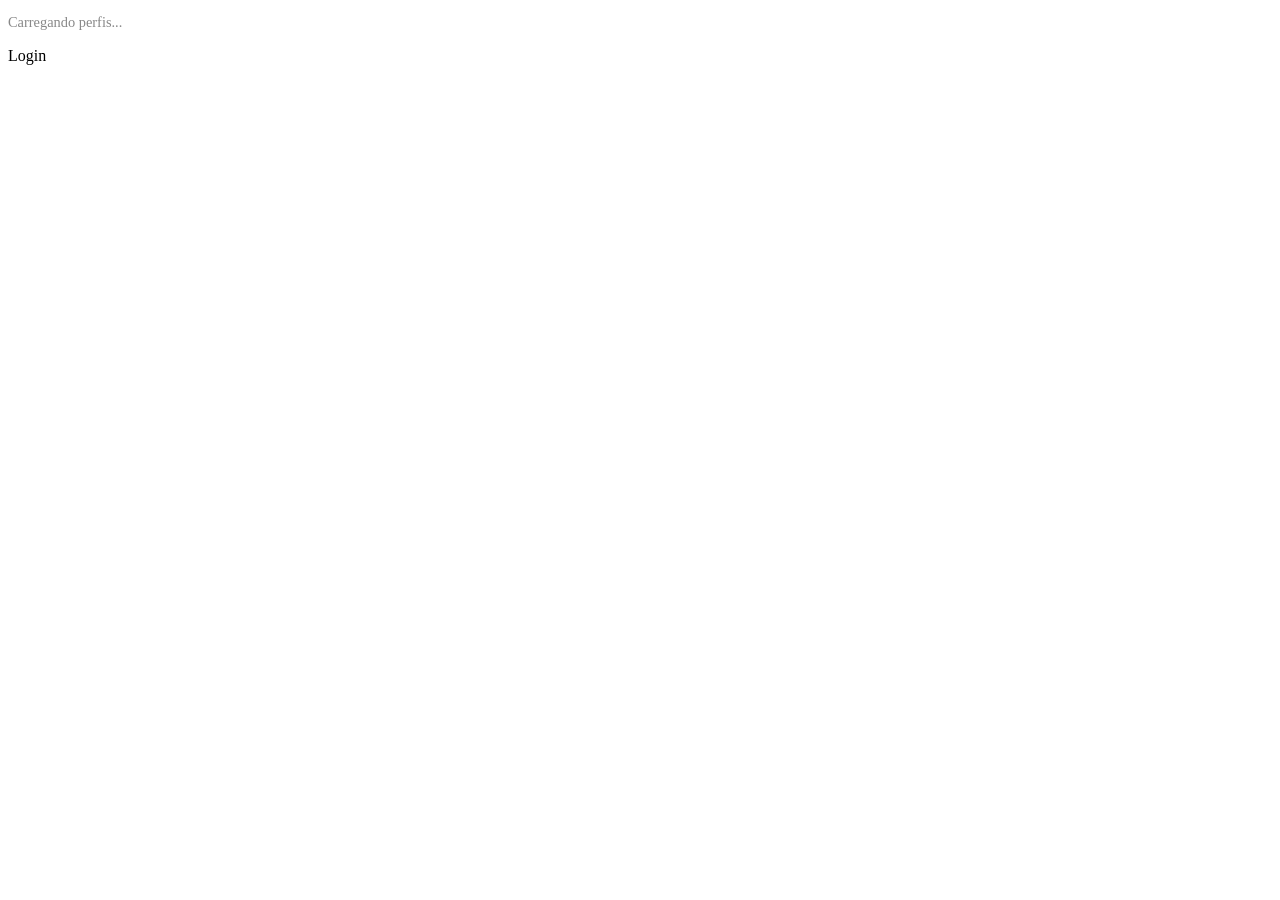
==== index.html @ 234e8d91 "Add files via upload" ====
﻿<!DOCTYPE html>
<html lang="pt-BR">

<head>
    <meta charset="UTF-8">
    <meta name="viewport" content="width=device-width, initial-scale=1.0">
    <link rel="stylesheet" href="styles/Estilos.css">
    <link href='assets/boxicons/boxicons.min.css' rel='stylesheet' id='bx-local'>
    <script>
        // Fallback: se icones locais nao carregarem, usa CDN
        (function(){
            function checkAndFallback(){
                var el = document.createElement('i');
                el.className = 'bx bx-check';
                el.style.cssText = 'position:fixed;top:-9999px;left:-9999px;font-size:20px;visibility:hidden';
                document.body.appendChild(el);
                var ff = window.getComputedStyle(el).fontFamily || '';
                document.body.removeChild(el);
                if(ff.toLowerCase().indexOf('boxicons') === -1){
                    var l = document.createElement('link');
                    l.rel = 'stylesheet';
                    l.href = 'https://cdn.boxicons.com/3.0.6/fonts/basic/boxicons.min.css';
                    document.head.appendChild(l);
                }
            }
            if(document.readyState === 'loading'){
                document.addEventListener('DOMContentLoaded', checkAndFallback);
            } else { checkAndFallback(); }
        })();
    </script>

    <title>Escolher perfil</title>
</head>

<body>
<div class="container">
    <div class="main" id="main">
        <div class="containerUsuarios">
            <div class="usuarios" id="listaUsuarios">
                <a href="cadastrar.html" title="Criar nova conta">
                <div class="addUsuario">
                    <i class="bx bx-plus"></i>
                </div>
                </a>
            </div>
        </div>
        <a href="login.html" style="align-self: center; color: var(--cor-texto-alternativo); text-decoration: none;" title="Fazer login">Login</a>
    </div>
</div>

<script src="js/main.js"></script>
<script>
    (function () {
        var _lista = document.getElementById("listaUsuarios");
        // Referência CORRETA: o <a href="cadastrar.html"> é filho DIRETO de _lista.
        // Usar .addUsuario causava NotFoundError silencioso porque ele é neto (está dentro do <a>).
        var _btnAdd = _lista.querySelector("a[href='cadastrar.html']") || _lista.lastElementChild;
        var _API = "http://localhost:8080";
        var _jaRenderizou = false;

        function _resolverImg(perfil) {
            if (!perfil.imagem) return null;
            if (/^data:image\//i.test(perfil.imagem) || /^https?:\/\//i.test(perfil.imagem)) return perfil.imagem;
            return _API + (perfil.imagem.startsWith("/") ? perfil.imagem : "/" + perfil.imagem);
        }

        function _renderPerfis(perfis) {
            if (!Array.isArray(perfis) || perfis.length === 0) return false;
            _lista.querySelectorAll("p, .usuario-card").forEach(function (el) { el.remove(); });
            perfis.forEach(function (perfil) {
                var card = document.createElement("div");
                card.className = "usuario-card";
                var imgUrl = _resolverImg(perfil);
                var imgFinal = imgUrl ? imgUrl + (imgUrl.includes("?") ? "&" : "?") + "v=" + Date.now() : null;
                var avatarHtml = imgFinal
                    ? '<img src="' + imgFinal + '" alt="' + (perfil.nome || "") + '" style="width:100%;height:100%;object-fit:cover;border-radius:50%;" onerror="this.style.display=\'none\';this.nextElementSibling.style.display=\'\'"><i class="bx bx-user" style="display:none;"></i>'
                    : '<i class="bx bx-user"></i>';
                card.innerHTML = '<div class="usuario">' + avatarHtml + '</div><span>' + (perfil.nome || "") + '</span>';
                card.style.cursor = "pointer";
                card.addEventListener("click", function () {
                    localStorage.setItem("usuarioLogado", JSON.stringify(perfil));
                    window.location.href = "dashboard.html";
                });
                // insertBefore precisa de filho DIRETO como referência
                _lista.insertBefore(card, _btnAdd);
            });
            _jaRenderizou = true;
            return true;
        }

        function _mostrarAviso(txt) {
            _lista.querySelectorAll("p").forEach(function (el) { el.remove(); });
            var av = document.createElement("p");
            av.textContent = txt;
            av.style.cssText = "color:var(--text-muted,#888);font-size:0.9rem;margin-bottom:1rem;";
            _lista.insertBefore(av, _btnAdd);
        }

        // ── 1. localStorage (síncrono, como os temas) ───────────────────────
        try {
            var raw = localStorage.getItem("perfis");
            var lsData = raw ? JSON.parse(raw) : [];
            if (_renderPerfis(lsData)) { /* renderizado */ }
        } catch (_) {}

        if (!_jaRenderizou) {
            _mostrarAviso("Carregando perfis...");
        }

        // ── 2. Polling para desktopBridge ────────────────────────────────────
        // Após Worker.State.SUCCEEDED o JavaFX injeta window.desktopBridge.
        // loadPerfis() é uma chamada Java síncrona — sem async, sem Promise.
        (function poll(tentativa) {
            if (window.desktopBridge) {
                try {
                    var json = window.desktopBridge.loadPerfis();
                    var data = JSON.parse(json || "[]");
                    if (Array.isArray(data) && data.length > 0) {
                        try { localStorage.setItem("perfis", json); } catch (_) {}
                        _renderPerfis(data);
                    } else if (!_jaRenderizou) {
                        _mostrarAviso("Nenhum perfil salvo. Faça login ou cadastre-se.");
                    }
                } catch (e) {
                    if (!_jaRenderizou) _mostrarAviso("Nenhum perfil salvo. Faça login ou cadastre-se.");
                }
                return;
            }
            if (tentativa < 30) {
                setTimeout(function () { poll(tentativa + 1); }, 100);
            } else if (!_jaRenderizou) {
                _mostrarAviso("Nenhum perfil salvo. Faça login ou cadastre-se.");
            }
        }(0));

        // ── 3. Atalho: chamado diretamente pelo Java (DesktopApp) ───────────
        window._carregarPerfisViaBridge = function (jsonString) {
            try {
                var data = JSON.parse(jsonString || "[]");
                if (Array.isArray(data) && data.length > 0) {
                    try { localStorage.setItem("perfis", jsonString); } catch (_) {}
                    _renderPerfis(data);
                }
            } catch (e) {}
        };
    }());
</script>
</body>

</html>
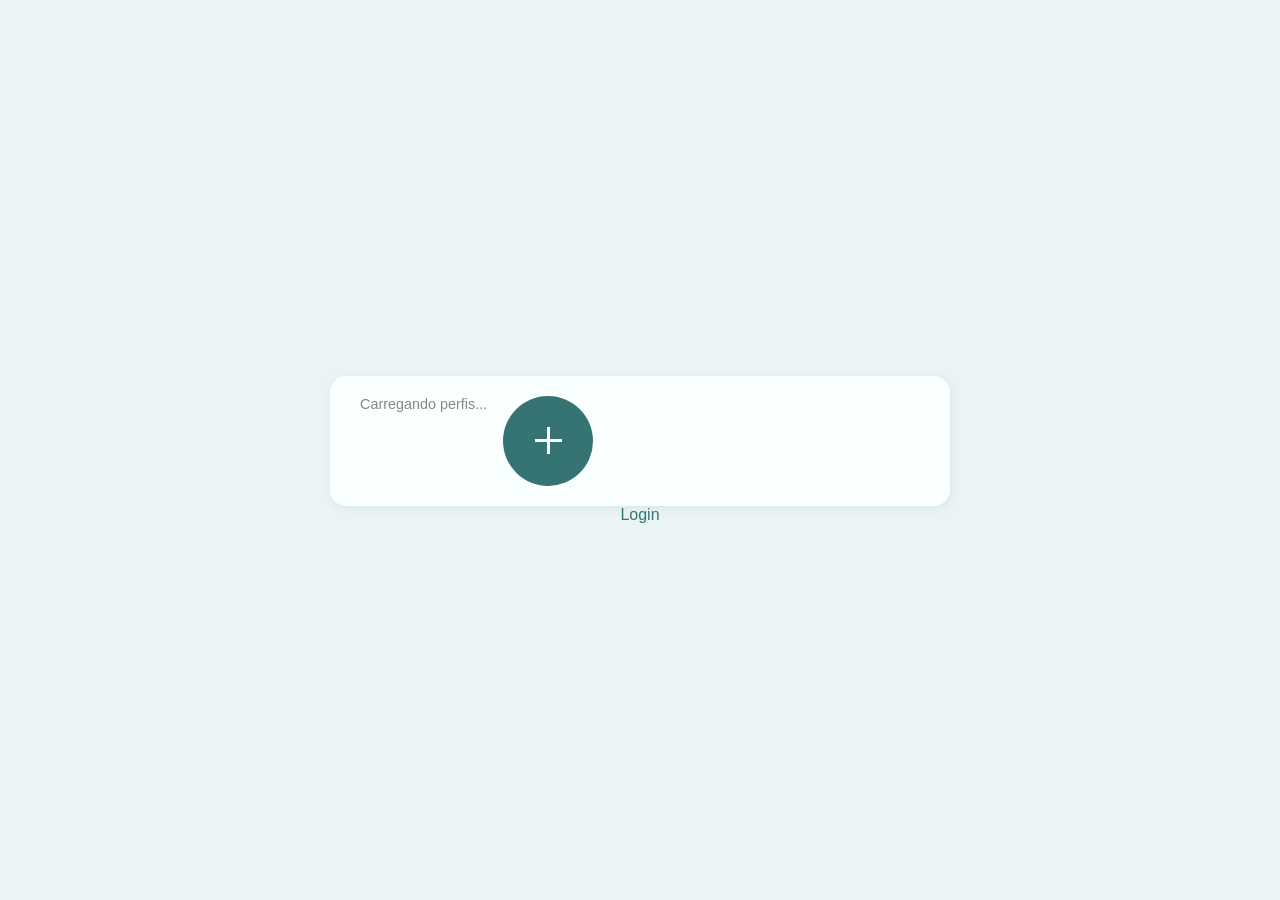
==== commit fec36843: "Add project configuration files and update HTML templates with icons" ====
--- a/index.html
+++ b/index.html
@@ -1,4 +1,4 @@
-﻿<!DOCTYPE html>
+<!DOCTYPE html>
 <html lang="pt-BR">
 
 <head>
@@ -29,6 +29,7 @@
         })();
     </script>
 
+    <link rel="icon" type="image/png" href="assets/glaceonIcon.png">
     <title>Escolher perfil</title>
 </head>
 
@@ -52,8 +53,8 @@
 <script>
     (function () {
         var _lista = document.getElementById("listaUsuarios");
-        // Referência CORRETA: o <a href="cadastrar.html"> é filho DIRETO de _lista.
-        // Usar .addUsuario causava NotFoundError silencioso porque ele é neto (está dentro do <a>).
+        // Refer�ncia CORRETA: o <a href="cadastrar.html"> � filho DIRETO de _lista.
+        // Usar .addUsuario causava NotFoundError silencioso porque ele � neto (est� dentro do <a>).
         var _btnAdd = _lista.querySelector("a[href='cadastrar.html']") || _lista.lastElementChild;
         var _API = "http://localhost:8080";
         var _jaRenderizou = false;
@@ -81,7 +82,7 @@
                     localStorage.setItem("usuarioLogado", JSON.stringify(perfil));
                     window.location.href = "dashboard.html";
                 });
-                // insertBefore precisa de filho DIRETO como referência
+                // insertBefore precisa de filho DIRETO como refer�ncia
                 _lista.insertBefore(card, _btnAdd);
             });
             _jaRenderizou = true;
@@ -96,7 +97,7 @@
             _lista.insertBefore(av, _btnAdd);
         }
 
-        // ── 1. localStorage (síncrono, como os temas) ───────────────────────
+        // -- 1. localStorage (s�ncrono, como os temas) -----------------------
         try {
             var raw = localStorage.getItem("perfis");
             var lsData = raw ? JSON.parse(raw) : [];
@@ -107,9 +108,9 @@
             _mostrarAviso("Carregando perfis...");
         }
 
-        // ── 2. Polling para desktopBridge ────────────────────────────────────
-        // Após Worker.State.SUCCEEDED o JavaFX injeta window.desktopBridge.
-        // loadPerfis() é uma chamada Java síncrona — sem async, sem Promise.
+        // -- 2. Polling para desktopBridge ------------------------------------
+        // Ap�s Worker.State.SUCCEEDED o JavaFX injeta window.desktopBridge.
+        // loadPerfis() � uma chamada Java s�ncrona � sem async, sem Promise.
         (function poll(tentativa) {
             if (window.desktopBridge) {
                 try {
@@ -119,21 +120,21 @@
                         try { localStorage.setItem("perfis", json); } catch (_) {}
                         _renderPerfis(data);
                     } else if (!_jaRenderizou) {
-                        _mostrarAviso("Nenhum perfil salvo. Faça login ou cadastre-se.");
+                        _mostrarAviso("Nenhum perfil salvo. Fa�a login ou cadastre-se.");
                     }
                 } catch (e) {
-                    if (!_jaRenderizou) _mostrarAviso("Nenhum perfil salvo. Faça login ou cadastre-se.");
+                    if (!_jaRenderizou) _mostrarAviso("Nenhum perfil salvo. Fa�a login ou cadastre-se.");
                 }
                 return;
             }
             if (tentativa < 30) {
                 setTimeout(function () { poll(tentativa + 1); }, 100);
             } else if (!_jaRenderizou) {
-                _mostrarAviso("Nenhum perfil salvo. Faça login ou cadastre-se.");
+                _mostrarAviso("Nenhum perfil salvo. Fa�a login ou cadastre-se.");
             }
         }(0));
 
-        // ── 3. Atalho: chamado diretamente pelo Java (DesktopApp) ───────────
+        // -- 3. Atalho: chamado diretamente pelo Java (DesktopApp) -----------
         window._carregarPerfisViaBridge = function (jsonString) {
             try {
                 var data = JSON.parse(jsonString || "[]");
--- a/styles/Estilos.css
+++ b/styles/Estilos.css
@@ -0,0 +1,1924 @@
+@import "root.css";
+
+* {
+    margin: 0;
+    padding: 0;
+    border: 0;
+    box-sizing: border-box;
+    font-family: "Open Sans", sans-serif;;
+}
+
+h1 {
+    color: var(--cor-titulo);
+    font-size: 2.5rem;
+    font-weight: 700;
+    margin-bottom: 28px;
+}
+
+.adicionarTipo {
+    width: 100%;
+    height: 100%;
+    justify-content: center;
+    align-items: center;
+    background: var(--cor-overlay);
+}
+
+.conteudoTipo {
+    display: flex;
+    background: var(--cor-fundo-card);
+    color: var(--cor-texto-principal);
+    padding: 20px;
+    border-radius: 10px;
+    width: 350px;
+    align-items: center;
+    justify-content: center;
+    flex-direction: column;
+}
+
+.alerta {
+    display: none;
+    inset: 0;
+    position: fixed;
+    justify-content: center;
+    align-items: center;
+    background: var(--cor-overlay);
+    z-index: 10000;
+}
+
+.alerta a {
+    text-decoration: none;
+}
+
+.conteudoAlerta {
+    display: flex;
+    background: var(--cor-fundo-card);
+    color: var(--cor-texto-principal);
+    padding: 20px;
+    border-radius: 10px;
+    width: 350px;
+    align-items: center;
+    justify-content: center;
+    flex-direction: column;
+}
+
+.conteudoAlerta button {
+    padding: 10px;
+    border-radius: 10px;
+    background-color: var(--cor-principal);
+    color: var(--cor-texto-claro);
+    margin: 20px 0px;
+}
+
+.glaceonCorrendoDiv {
+    display: flex;
+    width: 100%;
+    align-items: center;
+    justify-content: center;
+}
+
+.containerGeral {
+    display: flex;
+    flex-direction: column;
+    gap: 15px;
+    background-color: var(--cor-fundo-pagina);
+    color: var(--cor-texto-principal);
+    min-height: 100vh;
+}
+
+.containerGeral button {
+    padding: 10px;
+    border-radius: 10px;
+    background-color: var(--cor-principal);
+    color: var(--cor-texto-claro);
+    margin: 10px 0px;
+}
+
+.side-bar {
+    padding: 20px;
+    gap: 10px;
+    font-weight: bolder;
+    font-size: 23px;
+    display: flex;
+    flex-direction: column;
+    background-color: var(--cor-principal);
+    height: 100vh;
+    position: fixed;
+    overflow-x: hidden;
+    transition: width 0.2s ease;
+    will-change: width;
+    z-index: 1;
+    color: var(--cor-texto-claro);
+}
+
+.main {
+    display: flex;
+    flex-direction: column;
+}
+
+#main {
+    transition: margin-left 0.2s ease;
+    padding: 20px;
+    flex-grow: 1;
+    width: auto;
+}
+
+
+.side-bar ul {
+    flex-wrap: wrap;
+    display: flex;
+    flex-direction: column;
+    justify-content: space-evenly;
+    list-style: none;
+    gap: 20px;
+    width: 250px;
+}
+
+.side-bar li {
+    display: flex;
+    flex-direction: row;
+    gap: 20px;
+}
+
+.side-bar a {
+    display: flex;
+    text-decoration: none;
+    transition: 0.3s;
+    color: var(--cor-texto-claro);
+}
+
+.side-bar a span {
+    display: flex;
+    align-items: center;
+    opacity: 0;
+    max-width: 0;
+    overflow: hidden;
+    transition: opacity 0.15s ease, max-width 0.15s ease;
+    white-space: nowrap;
+}
+
+.side-bar a i {
+    margin-right: 10px;
+}
+
+.containerKPIS {
+    display: grid;
+    grid-template-columns: repeat(4, 1fr);
+    gap: 16px;
+    margin: 16px 0;
+}
+
+.KPI {
+    border-radius: 24px;
+    padding: 28px 30px 24px;
+    display: flex;
+    flex-direction: column;
+    gap: 10px;
+    background-color: var(--cor-fundo-card);
+    box-shadow: 0 4px 16px var(--sombra-card);
+    min-width: 0;
+    overflow: visible;
+}
+
+.kpi-label {
+    font-size: 0.78rem;
+    font-weight: 700;
+    color: var(--cor-texto-secundario);
+    text-transform: uppercase;
+    letter-spacing: 0.04em;
+    margin-bottom: 0;
+}
+
+.gasto-valor {
+    font-size: 1.875rem;
+    font-weight: 600;
+    display: block;
+}
+
+.badge-delta {
+    display: inline-flex;
+    align-items: center;
+    padding: 0.25rem 0.6rem;
+    border-radius: 9999px;
+    font-size: 0.75rem;
+    font-weight: 600;
+    background-color: var(--red-100);
+    color: var(--red-700);
+    white-space: nowrap;
+}
+
+.subtexto {
+    font-size: 0.75rem;
+    color: var(--slate-400);
+    margin-left: 0.5rem;
+}
+
+.categoria-nome {
+    font-size: 1.25rem;
+    font-weight: 700;
+}
+
+.valor-destaque {
+    font-size: 1.5rem;
+    font-weight: 800;
+    color: var(--cor-texto-alternativo);
+}
+
+.impacto-container {
+    display: flex;
+    align-items: flex-start;
+    justify-content: space-between;
+    margin-top: 0.5rem;
+}
+
+.impactoKPI {
+    background: var(--cor-principal);
+    color: var(--cor-texto-claro);
+    padding: 0.25rem 0.75rem;
+    border-radius: 0.5rem;
+    font-size: 0.875rem;
+    font-weight: 700;
+    display: inline-block;
+    box-shadow: 0 2px 4px var(--sombra-card);
+}
+
+.valorKPItipo {
+    font-size: 2.25rem;
+    font-weight: 900;
+    letter-spacing: -0.02em;
+}
+
+.containerGraficos {
+    display: grid;
+    grid-template-columns: 45% 45%;
+    gap: 5%;
+    width: 100%;
+    justify-content: center;
+    align-items: center;
+}
+
+#graficoDonut {
+    z-index: 100;
+    position: relative;
+}
+
+.glaceonFofinhaDivimg {
+    margin: 0px 20px;
+    overflow: visible;
+    display: flex;
+    width: 120px;
+    border: var(--cor-principal) solid 2px;
+    border-radius: 3px;
+    align-items: end;
+    justify-content: end;
+    align-self: center;
+}
+
+.glaceonFofinhaDivimg img {
+    margin-top: -25px;
+    margin-bottom: -12px;
+    width: 150px;
+}
+
+.containerFormulario {
+    align-self: center;
+    width: 40%;
+    margin: 15px;
+    padding: 10px;
+    background-color: var(--cor-fundo-card);
+    border-radius: 10px;
+    box-shadow: 2px 2px 15px var(--cor-texto-secundario);
+    min-height: 520px;
+}
+
+.formulario {
+    display: grid;
+    grid-template-columns: 50% 50%;
+}
+
+.campo {
+    padding: 10px;
+    margin: 10px 0px;
+    position: relative;
+}
+
+.campo input {
+    padding: 10px;
+    border-radius: 10px;
+    color: var(--cor-principal);
+    transition: 0.2s;
+    border: solid 1px var(--cor-principal);
+    background-color: transparent;
+}
+
+.campo input:focus {
+    outline: none;
+    border: solid 2px var(--cor-principal);
+}
+
+.campo label {
+    font-size: 15px;
+    position: absolute;
+    left: 15px;
+    top: 22px;
+    color: var(--cor-texto-secundario);
+    background-color: var(--cor-fundo-card);
+    padding: 0 4px;
+    pointer-events: none;
+    transition: 0.2s ease-in-out;
+}
+
+.campo input:focus+label,
+.campo input:not(:placeholder-shown)+label {
+    top: -1px;
+    font-size: 12px;
+    color: var(--cor-principal);
+}
+
+.campo select {
+    padding: 10px;
+    border-radius: 10px;
+    color: var(--cor-principal);
+    transition: 0.2s;
+    border: solid 1px var(--cor-principal);
+    background-color: transparent;
+    /* Para manter a transparência do fundo */
+    appearance: none;
+    /* Para remover o estilo padrão do select */
+    width: 100%;
+    /* Garantir que o select ocupe toda a largura */
+}
+
+.campo select:focus {
+    outline: none;
+    border: solid 2px var(--cor-principal);
+}
+
+.campo label {
+    font-size: 15px;
+    position: absolute;
+    left: 15px;
+    top: 22px;
+    color: var(--cor-texto-secundario);
+    background-color: var(--cor-fundo-card);
+    padding: 0 4px;
+    pointer-events: none;
+    transition: 0.2s ease-in-out;
+}
+
+.campo select:focus+label,
+.campo select:not([value=""]):valid+label {
+    top: -1px;
+    font-size: 12px;
+    color: var(--cor-principal);
+}
+
+.modal {
+    display: none;
+    position: fixed;
+    inset: 0;
+    background: var(--cor-overlay);
+    justify-content: center;
+    align-items: center;
+    z-index: 1;
+}
+
+.conteudoModal {
+    background: var(--cor-fundo-card);
+    color: var(--cor-texto-principal);
+    padding: 20px;
+    border-radius: 10px;
+    width: 350px;
+}
+
+.diasSemana,
+.dias {
+    display: grid;
+    grid-template-columns: repeat(7, 1fr);
+    text-align: center;
+    margin-bottom: 10px;
+}
+
+.dias span {
+    padding: 10px;
+    cursor: pointer;
+}
+
+.dias span:hover {
+    background: var(--cor-hover);
+}
+
+.diaSelecionado {
+    background: var(--cor-principal);
+    color: var(--cor-texto-principal);
+    border-radius: 5px;
+}
+
+.gastos {
+    min-height: 60px;
+    margin-top: 10px;
+    background: var(--cor-fundo-pagina);
+    padding: 10px;
+    border-radius: 5px;
+}
+
+.topo-calendario {
+    display: flex;
+    justify-content: space-between;
+    align-items: center;
+    margin-bottom: 10px;
+}
+
+.headerFormulario {
+    display: flex;
+    gap: 20px;
+    border-bottom: 1px solid var(--cor-borda-divisor);
+    padding-bottom: 8px;
+    margin-bottom: 15px;
+}
+
+.headerFormulario .titulo {
+    text-decoration: none;
+    color: var(--cor-principal);
+    padding: 8px 0;
+    position: relative;
+
+}
+
+.headerFormulario .titulo p {
+    margin: 0;
+}
+
+/* Linha que aparece quando ativo */
+.headerFormulario .titulo.ativo::after {
+    content: "";
+    position: absolute;
+    bottom: -8px;
+    left: 0;
+    width: 100%;
+    height: 3px;
+    background-color: var(--cor-principal);
+    border-radius: 2px;
+    transition: all 0.3s ease;
+}
+
+/* Hover opcional */
+.headerFormulario .titulo:hover {
+    opacity: 0.7;
+    cursor: pointer;
+}
+
+.card {
+    display: flex;
+    flex-direction: column;
+    background-color: var(--cor-fundo-card);
+    padding: 10px;
+    border-radius: 10px;
+    box-shadow: 2px 2px 15px var(--cor-texto-secundario);
+    align-items: center;
+    justify-content: center;
+}
+
+.cabecalho {
+    display: grid;
+    grid-template-columns: repeat(6, 1fr);
+    text-align: center;
+    background-color: var(--cor-principal);
+    color: var(--cor-texto-claro);
+    padding: 10px;
+    border-top-left-radius: 10px;
+    border-top-right-radius: 10px;
+}
+
+.lista {
+    overflow-y: auto;
+    max-height: 83vh;
+}
+
+.registros {
+    padding: 5px;
+}
+
+.cardRegistro {
+    display: grid;
+    grid-template-columns: 1fr 100px 1fr 1fr 1fr auto;
+    gap: 16px;
+    align-items: center;
+
+    background: var(--cor-fundo-card);
+    padding: 14px 18px;
+    border-radius: 12px;
+    margin-bottom: 10px;
+    box-shadow: 0 6px 16px var(--sombra-card);
+}
+
+/* Botões de ação do card de registro */
+.registroAcoes {
+    display: flex;
+    gap: 6px;
+    align-items: center;
+}
+
+.registroInfo {
+    text-align: center;
+}
+
+/* Badge de tipo (Gasto / Recebimento / Transferência) */
+.reg-tipo-badge {
+    display: inline-block;
+    padding: 3px 10px;
+    border-radius: 20px;
+    font-size: 0.72rem;
+    font-weight: 700;
+    white-space: nowrap;
+    margin-top: 4px;
+}
+
+/* Tags de instituições e categorias */
+.reg-tags-row {
+    display: flex;
+    flex-wrap: wrap;
+    gap: 4px;
+    align-items: center;
+}
+
+.reg-tag {
+    display: inline-block;
+    background: var(--cor-principal);
+    color: var(--cor-texto-claro);
+    border-radius: 20px;
+    padding: 2px 10px;
+    font-size: 0.75rem;
+    font-weight: 600;
+    white-space: nowrap;
+}
+
+.reg-tag-empty {
+    font-size: 0.85rem;
+    color: var(--cor-texto-secundario);
+}
+
+.reg-icon-btn {
+    background: none;
+    border: none;
+    cursor: pointer;
+    padding: 6px;
+    margin: 0;
+    border-radius: 8px;
+    display: flex;
+    align-items: center;
+    justify-content: center;
+    transition: background 0.15s;
+    font-size: 1.2rem;
+    line-height: 1;
+}
+
+.reg-icon-btn.edit {
+    color: var(--cor-acao-editar);
+}
+
+.reg-icon-btn.edit:hover {
+    background: var(--cor-acao-editar-suave);
+}
+
+.reg-icon-btn.delete {
+    color: var(--red-700);
+}
+
+.reg-icon-btn.delete:hover {
+    background: var(--cor-acao-deletar-suave);
+}
+
+/* Campo com floating label dentro dos modais de registro */
+.er-field-wrap {
+    position: relative;
+}
+
+.er-field-wrap input,
+.er-field-wrap select {
+    height: 52px;
+    width: 100%;
+    border: 2px solid var(--cor-principal);
+    border-radius: 10px;
+    padding: 0 16px;
+    font-size: 1rem;
+    font-weight: 600;
+    color: var(--cor-principal);
+    background: transparent;
+    box-sizing: border-box;
+    appearance: none;
+    transition: border-color 0.2s;
+}
+
+.er-field-wrap input:focus,
+.er-field-wrap select:focus {
+    outline: none;
+    border-color: var(--cor-hover);
+}
+
+.er-field-wrap label {
+    position: absolute;
+    left: 14px;
+    top: 18px;
+    font-size: 15px;
+    color: var(--cor-texto-secundario);
+    background: var(--cor-fundo-card);
+    padding: 0 4px;
+    pointer-events: none;
+    transition: 0.2s ease-in-out;
+}
+
+.er-field-wrap input:focus+label,
+.er-field-wrap input:not(:placeholder-shown)+label {
+    top: -1px;
+    font-size: 12px;
+    color: var(--cor-principal);
+}
+
+.er-field-wrap select+label {
+    top: -1px;
+    font-size: 12px;
+    color: var(--cor-principal);
+}
+
+.ano {
+    font-size: 1.8rem;
+    font-weight: 700;
+    margin-top: 32px;
+}
+
+.mes {
+    font-size: 1.3rem;
+    font-weight: 600;
+    margin: 16px 0 8px;
+    text-transform: capitalize;
+}
+
+.dataRegistro {
+    font-weight: 700;
+    font-size: 1.9rem;
+    color: var(--cor-texto-alternativo);
+}
+
+.registroTitulo {
+    font-size: 1.1rem;
+    font-weight: 600;
+    display: block;
+}
+
+.registroDescricao {
+    font-size: 0.85rem;
+    color: var(--cor-texto-secundario);
+}
+
+.registroValor {
+    font-weight: 700;
+    font-size: 1.1rem;
+    color: var(--cor-texto-principal);
+}
+
+.registroTipo {
+    background: var(--cor-hover);
+    padding: 4px 8px;
+    border-radius: 8px;
+    font-size: 1.0rem;
+    color: var(--cor-texto-claro);
+}
+
+.hidden {
+    display: none;
+}
+
+.ano-header {
+    font-size: 1.8rem;
+    font-weight: 700;
+    cursor: pointer;
+    margin-top: 24px;
+
+}
+
+.mes-header {
+    font-size: 1.3rem;
+    font-weight: 600;
+    margin: 16px 0 8px;
+    cursor: pointer;
+    text-transform: capitalize;
+
+}
+
+.ano-bloco {
+
+    margin-top: 10px;
+    margin-bottom: 10px;
+    padding: 10px;
+    border-radius: 10px;
+    background-color: var(--cor-fundo-card);
+}
+
+.mes-bloco {
+    margin-left: 16px;
+    margin-top: 10px;
+    margin-bottom: 10px;
+    padding: 10px;
+    border-radius: 10px;
+    background-color: var(--cor-fundo-card);
+    box-shadow: 0 6px 16px var(--sombra-card);
+}
+
+.ano-header,
+.mes-header {
+    display: flex;
+    align-items: center;
+    gap: 10px;
+}
+
+.ano-header::after,
+.mes-header::after {
+    content: "▶";
+    font-size: 0.9rem;
+    transition: transform 0.25s ease;
+}
+
+.ano-header.open::after,
+.mes-header.open::after {
+    transform: rotate(90deg);
+}
+
+.ano-header.open,
+.mes-header.open {
+    color: var(--cor-principal);
+}
+
+.botoes {
+    display: grid;
+    grid-template-columns: repeat(3, 1fr);
+    gap: 10px;
+    width: 100%;
+}
+
+/* ── Atalhos de período (dashboard) ── */
+.dash-atalhos {
+    display: flex;
+    flex-wrap: wrap;
+    gap: 8px;
+    margin: 12px 0 0;
+}
+
+.dash-atalho-btn {
+    display: inline-flex;
+    align-items: center;
+    gap: 6px;
+    padding: 6px 16px;
+    margin: 0;
+    border-radius: 999px;
+    font-size: 0.82rem;
+    font-weight: 600;
+    cursor: pointer;
+    transition: background 0.18s, color 0.18s, border-color 0.18s, transform 0.12s;
+
+    background: transparent;
+    color: var(--cor-principal);
+    border: 1px solid var(--cor-tinte-borda);
+    box-shadow: none;
+}
+
+.dash-atalho-btn:hover {
+    background: var(--cor-tinte-suave);
+    border-color: var(--cor-principal);
+    transform: translateY(-1px);
+}
+
+.dash-atalho-btn.ativo {
+    background: var(--cor-principal);
+    color: var(--cor-texto-claro);
+    border-color: var(--cor-principal);
+    box-shadow: 0 2px 8px var(--sombra-card);
+}
+
+#escondido {
+    display: none;
+}
+
+/* footer {
+    margin-top: 15px;
+    display: flex;
+    background-color: var(--cor-principal);
+    padding: 10px;
+}
+
+.footer-conteudo{
+    color: var(--cor-texto-claro);
+    margin-left: 70px;
+    display: flex;
+    align-items: center;
+    justify-content: space-around;
+    width: 100%;
+}
+
+.footer-conteudo div {
+    margin: 0 15px;
+}
+
+footer a {
+    text-decoration: none;
+    color: var(--cor-texto-claro);
+} */
+
+.containerRegistros {
+    display: grid;
+    grid-template-columns: 250px 10% 10%;
+    gap: 5px;
+    align-items: center;
+}
+
+.containerRegistros button {
+    width: 35px;
+}
+
+.divimgGlaceonCostas {
+    border: var(--cor-texto-alternativo) solid 1px;
+}
+
+.imgGlaceonCostas {
+    margin-top: -25px;
+    margin-bottom: -12px;
+    width: 150px;
+}
+
+.filtros {
+    display: flex;
+    flex-direction: row;
+}
+
+.filtros select {
+    width: 170px;
+}
+
+.filtros .campo label {
+    background-color: var(--cor-fundo-card);
+}
+
+.label-data {
+    font-size: 14px;
+    color: var(--cor-texto-alternativo);
+    margin-bottom: 4px;
+}
+
+.dataSelecionada {
+    margin-top: 6px;
+    padding: 10px 14px;
+    width: fit-content;
+
+    font-size: 15px;
+    font-weight: 600;
+    color: var(--cor-principal);
+
+    background-color: var(--cor-fundo-card);
+    border: 1px solid var(--cor-hover);
+    border-left: 5px solid var(--cor-principal);
+    border-radius: 10px;
+
+    box-shadow: 0 6px 16px var(--sombra-card);
+
+    opacity: 0;
+    transform: translateY(6px);
+    animation: aparecerData 0.3s ease forwards;
+}
+
+@keyframes aparecerData {
+    to {
+        opacity: 1;
+        transform: translateY(0);
+    }
+}
+
+.aviso {
+    width: 100%;
+    height: 100%;
+    min-height: 280px;
+
+    display: flex;
+    flex-direction: column;
+    align-items: center;
+    justify-content: center;
+    gap: 12px;
+
+    background-color: var(--cor-fundo-card);
+    border-radius: 12px;
+    box-shadow: 2px 2px 15px var(--sombra-card);
+
+    text-align: center;
+    padding: 20px;
+
+    animation: fadeInAviso 0.3s ease;
+}
+
+.aviso i {
+    font-size: 3.5rem;
+    color: var(--red-700);
+    opacity: 0.9;
+}
+
+.aviso h3 {
+    font-size: 1.4rem;
+    font-weight: 800;
+    color: var(--cor-texto-principal);
+}
+
+.aviso p {
+    font-size: 0.9rem;
+    color: var(--cor-texto-secundario);
+    max-width: 240px;
+}
+
+/* ══════════════════════════════════════════════════════════════
+   Navegação de Registros — Anos → Meses → Registros paginados
+   ══════════════════════════════════════════════════════════════ */
+
+/* ── Passo 1: seletor de anos ── */
+.anos-lista {
+    display: flex;
+    flex-wrap: wrap;
+    gap: 10px;
+    margin-top: 8px;
+}
+
+.ano-chip {
+    display: flex;
+    align-items: center;
+    gap: 8px;
+    padding: 10px 22px;
+    border-radius: 12px;
+    border: none;
+    cursor: pointer;
+    font-size: 1.2rem;
+    font-weight: 700;
+    color: var(--cor-titulo);
+    background: var(--cor-fundo-card);
+    box-shadow: 0 6px 16px var(--sombra-card);
+    transition: background 0.18s, color 0.18s, transform 0.12s;
+}
+
+.ano-chip:hover {
+    background: var(--cor-tinte-medio);
+    transform: translateY(-1px);
+}
+
+.ano-chip.ativo {
+    background: var(--cor-principal);
+    color: var(--cor-texto-claro);
+}
+
+.ano-chip i {
+    font-size: 1rem;
+    transition: transform 0.2s ease;
+}
+
+.ano-chip.ativo i {
+    transform: rotate(90deg);
+}
+
+/* ── Bloco de meses (aparece abaixo do ano selecionado) ── */
+.meses-bloco {
+    margin: 12px 0 4px 6px;
+    padding-left: 16px;
+    border-left: 3px solid var(--cor-tinte-borda);
+}
+
+.meses-lista {
+    display: flex;
+    flex-wrap: wrap;
+    gap: 8px;
+}
+
+.mes-chip {
+    padding: 8px 18px;
+    border-radius: 10px;
+    border: 1px solid var(--cor-tinte-borda);
+    cursor: pointer;
+    font-size: 0.95rem;
+    font-weight: 600;
+    text-transform: capitalize;
+    color: var(--cor-principal);
+    background: var(--cor-fundo-card);
+    transition: background 0.18s, color 0.18s, border-color 0.18s;
+}
+
+.mes-chip:hover {
+    background: var(--cor-tinte-suave);
+    border-color: var(--cor-principal);
+}
+
+.mes-chip.ativo {
+    background: var(--cor-principal);
+    color: var(--cor-texto-claro);
+    border-color: var(--cor-principal);
+}
+
+/* ── Passo 3: tabela de registros paginada ── */
+.registros-tabela-wrap {
+    margin: 16px 0 4px 6px;
+    background: var(--cor-fundo-card);
+    border-radius: 14px;
+    box-shadow: 0 6px 16px var(--sombra-card);
+    overflow: hidden;
+}
+
+/* Barra de paginação (topo e rodapé) */
+.reg-paginacao {
+    display: flex;
+    align-items: center;
+    justify-content: space-between;
+    flex-wrap: wrap;
+    gap: 10px;
+    padding: 10px 16px;
+    background: var(--cor-principal);
+    color: var(--cor-texto-claro);
+}
+
+.reg-paginacao.rodape {
+    border-top: 1px solid var(--cor-tinte-borda);
+}
+
+.reg-paginacao-info {
+    font-size: 0.85rem;
+    font-weight: 700;
+    white-space: nowrap;
+}
+
+.reg-paginacao-botoes {
+    display: flex;
+    align-items: center;
+    gap: 6px;
+}
+
+.reg-pg-btn {
+    min-width: 30px;
+    height: 30px;
+    padding: 0 8px;
+    display: inline-flex;
+    align-items: center;
+    justify-content: center;
+    border: none;
+    border-radius: 8px;
+    background: rgba(255, 255, 255, 0.18);
+    color: var(--cor-texto-claro);
+    font-size: 0.85rem;
+    font-weight: 700;
+    cursor: pointer;
+    transition: background 0.15s, transform 0.12s;
+}
+
+.reg-pg-btn:hover:not(:disabled) {
+    background: rgba(255, 255, 255, 0.32);
+}
+
+.reg-pg-btn:disabled {
+    opacity: 0.4;
+    cursor: not-allowed;
+}
+
+.reg-pg-btn.ativo {
+    background: var(--cor-fundo-card);
+    color: var(--cor-principal);
+}
+
+.reg-tamanho-wrap {
+    display: flex;
+    align-items: center;
+    gap: 6px;
+}
+
+.reg-tamanho-select {
+    height: 30px;
+    padding: 0 8px;
+    border: none;
+    border-radius: 8px;
+    background: var(--cor-fundo-card);
+    color: var(--cor-principal);
+    font-size: 0.85rem;
+    font-weight: 700;
+    cursor: pointer;
+}
+
+/* Cabeçalho da tabela de registros — mesmas colunas do .cardRegistro */
+.registros-cabecalho {
+    display: grid;
+    grid-template-columns: 1fr 100px 1fr 1fr 1fr auto;
+    gap: 16px;
+    align-items: center;
+    padding: 10px 18px;
+    font-size: 0.7rem;
+    font-weight: 700;
+    text-transform: uppercase;
+    letter-spacing: 0.5px;
+    color: var(--cor-texto-secundario);
+    background: var(--cor-tinte-suave);
+    border-bottom: 1px solid var(--cor-borda-divisor);
+}
+
+/* Linhas de registros — estilo tabela, com divisor entre linhas */
+.registros-linhas .cardRegistro {
+    margin-bottom: 0;
+    border-radius: 0;
+    box-shadow: none;
+    padding: 8px 16px;
+    border-bottom: 1px solid var(--cor-borda-divisor);
+}
+
+.registros-linhas .cardRegistro:last-child {
+    border-bottom: none;
+}
+
+.reg-carregando {
+    display: flex;
+    align-items: center;
+    justify-content: center;
+    gap: 8px;
+    padding: 24px;
+    color: var(--cor-texto-secundario);
+    font-size: 0.95rem;
+}
+
+.reg-carregando i {
+    font-size: 1.4rem;
+    animation: girar 0.9s linear infinite;
+}
+
+@keyframes girar {
+    from { transform: rotate(0deg); }
+    to { transform: rotate(360deg); }
+}
+
+.campo-grafico {
+    border-radius: 12px;
+    padding: 16px;
+    display: flex;
+    flex-direction: column;
+    gap: 12px;
+}
+
+.titulo-grafico {
+    position: relative;
+    display: flex;
+    align-items: center;
+    gap: 8px;
+
+    font-size: 0.95rem;
+    font-weight: 700;
+    color: var(--cor-texto-principal);
+}
+
+.titulo-grafico span {
+    text-transform: uppercase;
+    letter-spacing: 0.04em;
+}
+
+.tooltip-icon {
+    font-size: 1rem;
+    color: var(--cor-texto-secundario);
+    cursor: pointer;
+    transition: color 0.2s ease;
+}
+
+.tooltip-icon:hover {
+    color: var(--cor-principal);
+}
+
+/* Tooltip */
+.tooltip {
+    position: absolute;
+    top: 120%;
+    left: 0;
+
+    background-color: var(--cor-fundo-card);
+    color: var(--cor-texto-secundario);
+
+    padding: 8px 10px;
+    border-radius: 8px;
+    font-size: 0.8rem;
+    font-weight: 500;
+    max-width: 240px;
+
+    box-shadow: 0 6px 16px var(--sombra-card);
+
+    opacity: 0;
+    pointer-events: none;
+    transform: translateY(-4px);
+    transition: all 0.2s ease;
+
+    z-index: 10;
+}
+
+.tooltip-icon:hover+.tooltip {
+    opacity: 1;
+    pointer-events: auto;
+    transform: translateY(0);
+}
+
+.container {
+    min-height: 100vh;
+    display: flex;
+    justify-content: center;
+    align-items: center;
+    background-color: var(--cor-fundo-pagina);
+}
+
+
+.containerUsuarios {
+    background-color: var(--cor-fundo-card);
+    padding: 20px 30px;
+    border-radius: 16px;
+    width: 50%;
+    align-self: center;
+    box-shadow: 2px 2px 10px var(--sombra-card);
+}
+
+.usuarios {
+    display: grid;
+    grid-template-columns: repeat(4, 1fr);
+    gap: 10px;
+}
+
+.usuario i,
+.addUsuario i {
+    font-size: 36px;
+    color: var(--cor-texto-claro);
+}
+
+.usuario,
+.addUsuario {
+    width: 90px;
+    height: 90px;
+
+    background-color: var(--cor-principal);
+    border-radius: 50%;
+
+    display: flex;
+    flex-direction: column;
+    align-items: center;
+    justify-content: center;
+
+    text-align: center;
+    cursor: pointer;
+    transition: transform 0.2s ease, background-color 0.2s ease;
+}
+
+.usuario-card {
+    display: flex;
+    flex-direction: column;
+    align-items: center;
+    gap: 6px;
+    text-align: center;
+}
+
+.usuarios a {
+    text-decoration: none;
+}
+
+.usuario-card span {
+    font-size: 14px;
+    color: var(--cor-texto-principal);
+}
+
+.usuario:hover,
+.addUsuario:hover {
+    transform: scale(1.08);
+    background-color: var(--cor-hover);
+}
+
+.containerCadastro {
+    min-height: 100vh;
+    display: flex;
+    flex-direction: column;
+    align-items: center;
+    justify-content: center;
+    padding: 24px;
+    background-color: var(--cor-fundo-cadastro);
+    background-image:
+            linear-gradient(135deg, var(--cor-padrao-geometrico) 25%, transparent 25%),
+            linear-gradient(225deg, var(--cor-padrao-geometrico) 25%, transparent 25%),
+            linear-gradient(45deg, var(--cor-padrao-geometrico) 25%, transparent 25%),
+            linear-gradient(315deg, var(--cor-padrao-geometrico) 25%, transparent 25%);
+    background-position: 10px 0, 10px 0, 0 0, 0 0;
+    background-size: 20px 20px;
+    background-repeat: repeat;
+
+}
+
+.card-formulario {
+    display: grid;
+    grid-template-columns: repeat(2, 1fr);
+    gap: 6px;
+
+    background-color: var(--cor-fundo-card);
+    backdrop-filter: blur(10px);
+
+    border-radius: 18px;
+    box-shadow: 0 20px 40px var(--sombra-caixa);
+
+    padding: 36px;
+
+    width: 50%;
+    max-width: 700px;
+}
+
+.campo.full {
+    align-self: center;
+    text-align: center;
+    grid-column: span 2;
+}
+
+.card-formulario .campo.full input {
+    width: 100%;
+}
+
+.containerCadastro h1 {
+    font-size: 32px;
+    color: var(--cor-texto-principal);
+    font-weight: 600;
+}
+
+.containerCadastro p {
+    color: var(--cor-texto-principal);
+    opacity: 0.9;
+}
+
+.campo.full button {
+    width: 50%;
+
+    font-size: 16px;
+    font-weight: 700;
+    letter-spacing: 0.02em;
+
+    cursor: pointer;
+    transition: 0.3s ease;
+}
+
+.campo.full button:hover {
+    transform: scale(1.08);
+}
+
+.main-formulario {
+    margin: 0;
+    padding: 0;
+}
+
+/* -- User Widget (top-right corner) -- */
+.page-title-row {
+    display: flex;
+    align-items: flex-start;
+    justify-content: space-between;
+    gap: 16px;
+    margin-bottom: 28px;
+}
+
+.welcome-actions {
+    display: flex;
+    flex-direction: column;
+    gap: 10px;
+    width: min(100%, 420px);
+}
+
+.page-title-row h1 {
+    margin-bottom: 0;
+}
+
+.top-actions {
+    display: flex;
+    align-items: flex-start;
+    gap: 12px;
+}
+
+.btn-instituicoes {
+    display: flex;
+    align-items: center;
+    justify-content: center;
+    gap: 8px;
+    text-decoration: none;
+    padding: 10px 14px;
+    width: 100%;
+    border-radius: 10px;
+    font-weight: 700;
+    font-size: 0.9rem;
+    background: var(--cor-principal);
+    color: var(--cor-texto-claro);
+    box-shadow: 0 4px 14px var(--sombra-card);
+    transition: transform 0.15s ease, opacity 0.15s ease;
+}
+
+.btn-instituicoes:hover {
+    transform: translateY(-1px);
+    opacity: 0.95;
+}
+
+.dashboard-periodo-card {
+    background: var(--cor-fundo-card);
+    border-radius: 14px;
+    box-shadow: 0 4px 16px var(--sombra-card);
+    padding: 14px 16px;
+    margin-bottom: 16px;
+}
+
+.periodo-header {
+    margin-bottom: 8px;
+}
+
+.periodo-header p {
+    color: var(--cor-texto-principal);
+}
+
+.historia-financeira-card {
+    background: linear-gradient(130deg, var(--cor-fundo-card), var(--cor-fundo-pagina));
+    border-left: 5px solid var(--cor-principal);
+    border-radius: 14px;
+    padding: 16px;
+    box-shadow: 0 4px 16px var(--sombra-card);
+    margin-bottom: 16px;
+}
+
+.historia-financeira-card h3 {
+    color: var(--cor-texto-principal);
+    font-size: 1.1rem;
+    margin-bottom: 8px;
+}
+
+.historia-financeira-card p {
+    color: var(--cor-texto-secundario);
+    line-height: 1.5;
+}
+
+.user-widget {
+    display: inline-flex;
+    align-items: center;
+    gap: 10px;
+    text-decoration: none;
+    border: none !important;
+    outline: none !important;
+    box-shadow: none !important;
+    -webkit-tap-highlight-color: transparent;
+    cursor: pointer;
+    flex-shrink: 0;
+    position: relative;
+}
+
+.user-widget:focus,
+.user-widget:hover,
+.user-widget:active {
+    outline: none !important;
+    border: none !important;
+    box-shadow: none !important;
+}
+
+.user-widget:focus-visible {
+    outline: 2px solid var(--cor-principal) !important;
+    outline-offset: 3px;
+    border: none !important;
+    box-shadow: 0 0 0 4px var(--cor-tinte-borda) !important;
+}
+
+.uw-info {
+    display: flex;
+    flex-direction: column;
+    align-items: flex-end;
+    gap: 6px;
+}
+
+.uw-nome {
+    color: var(--cor-principal);
+    font-size: 12px;
+    font-weight: 600;
+}
+
+.uw-xp-track {
+    width: 150px;
+    height: 14px;
+    background: var(--cor-fundo-card);
+    border-radius: 100px;
+    display: flex;
+    align-items: center;
+    gap: 6px;
+    overflow: hidden;
+    padding: 0 6px 0 0;
+    box-sizing: border-box;
+}
+
+.uw-xp-fill {
+    width: 33%;
+    height: 14px;
+    background: var(--cor-principal);
+    border-radius: 100px;
+    flex-shrink: 0;
+}
+
+.uw-lvl {
+    font-size: 10px;
+    font-weight: 200;
+    color: var(--cor-titulo);
+    white-space: nowrap;
+    position: absolute;
+    z-index: 2;
+    margin-left: 10px;
+}
+
+.uw-avatar {
+    width: 75px;
+    height: 75px;
+    background: var(--cor-fundo-card);
+    border-radius: 50%;
+    box-shadow: 0px 4px 4px var(--sombra-caixa), 0 0 0 2px var(--cor-principal);
+    display: flex;
+    align-items: center;
+    justify-content: center;
+    transition: box-shadow 0.2s;
+    flex-shrink: 0;
+}
+
+.user-widget:hover .uw-avatar {
+    box-shadow: 0px 4px 4px var(--sombra-caixa), 0 0 0 2px var(--cor-hover);
+}
+
+/* ── User Widget Dropdown ── */
+.uw-dropdown {
+    display: none;
+    position: absolute;
+    top: calc(100% + 10px);
+    right: 0;
+    background: var(--cor-fundo-card);
+    border-radius: 12px;
+    box-shadow: 0 8px 28px rgba(0,0,0,0.22);
+    min-width: 240px;
+    z-index: 2000;
+    overflow: hidden;
+    border: 1px solid var(--cor-tinte-borda, rgba(54,115,115,0.18));
+    animation: uwDropFadeIn 0.15s ease;
+}
+
+@keyframes uwDropFadeIn {
+    from { opacity: 0; transform: translateY(-6px); }
+    to   { opacity: 1; transform: translateY(0); }
+}
+
+.uw-dropdown.aberto {
+    display: block;
+}
+
+.uw-dropdown-item {
+    display: flex;
+    align-items: center;
+    gap: 10px;
+    padding: 13px 18px;
+    color: var(--cor-texto-principal);
+    text-decoration: none;
+    font-size: 0.9rem;
+    font-weight: 500;
+    transition: background 0.18s, color 0.18s;
+    width: 100%;
+    border: none;
+    background: none;
+    cursor: pointer;
+    text-align: left;
+    font-family: "Open Sans", sans-serif;
+    box-shadow: none !important;
+    border-radius: 0 !important;
+    margin: 0 !important;
+    padding-top: 13px !important;
+    padding-bottom: 13px !important;
+}
+
+.uw-dropdown-item i {
+    font-size: 1.1rem;
+    flex-shrink: 0;
+}
+
+.uw-dropdown-item:not(:last-child) {
+    border-bottom: 1px solid var(--cor-tinte-borda, rgba(54,115,115,0.12));
+}
+
+.uw-dropdown-item:hover {
+    background: var(--cor-fundo-pagina);
+    color: var(--cor-principal);
+}
+
+.uw-logout-btn {
+    color: var(--red-700, #b91c1c) !important;
+    background-color: transparent !important;
+}
+
+.uw-logout-btn:hover {
+    background: var(--red-100, #fee2e2) !important;
+    color: var(--red-700, #b91c1c) !important;
+}
+
+/* ── KPI — tipografia e layout melhorado ── */
+.kpi-valor-grande {
+    font-size: clamp(1.5rem, 2.2vw, 2.2rem);
+    font-weight: 800;
+    line-height: 1.12;
+    color: var(--cor-texto-principal);
+    letter-spacing: -0.01em;
+    display: block;
+    margin: 2px 0 0;
+    overflow-wrap: anywhere;
+}
+
+.containerKPIS {
+    gap: 18px;
+    margin: 18px 0;
+}
+
+.containerKPIS .KPI,
+.container-kpi-secundarios .KPI {
+    border: 1px solid var(--cor-tinte-borda);
+    box-shadow: 0 8px 20px var(--sombra-card);
+    transition: none;
+}
+
+.containerKPIS .KPI:hover,
+.container-kpi-secundarios .KPI:hover {
+    transform: none;
+    box-shadow: 0 8px 20px var(--sombra-card);
+}
+
+.containerKPIS .KPI:first-child {
+    background: var(--cor-principal);
+    border: none;
+    border-radius: 24px;
+    padding: 26px 30px 24px;
+}
+
+.containerKPIS .KPI:first-child .kpi-valor-grande {
+    color: var(--cor-texto-claro);
+    font-size: clamp(1.6rem, 2.7vw, 2.6rem);
+    line-height: 1.05;
+    margin-top: 6px;
+    max-width: 100%;
+    white-space: normal;
+    overflow: visible;
+    text-overflow: clip;
+}
+
+.containerKPIS .KPI:first-child .kpi-label {
+    color: color-mix(in srgb, var(--cor-texto-claro) 82%, transparent);
+    font-size: 0.94rem;
+    font-weight: 700;
+    letter-spacing: 0.04em;
+}
+
+.containerKPIS .KPI:first-child .kpi-sub {
+    color: color-mix(in srgb, var(--cor-texto-claro) 78%, transparent);
+    font-size: 0.98rem;
+    line-height: 1.35;
+    margin-top: 6px;
+}
+
+.kpi-head {
+    display: flex;
+    align-items: flex-start;
+    justify-content: space-between;
+    gap: 12px;
+}
+
+.kpi-icon-box {
+    width: 46px;
+    height: 46px;
+    border-radius: 14px;
+    display: inline-flex;
+    align-items: center;
+    justify-content: center;
+    background: color-mix(in srgb, var(--cor-texto-claro) 18%, transparent);
+    color: var(--cor-texto-claro);
+}
+
+.kpi-icon-box i {
+    font-size: 1.3rem;
+}
+
+.kpi-badge-row {
+    display: flex;
+    align-items: center;
+    gap: 8px;
+    flex-wrap: wrap;
+    margin-top: 4px;
+}
+
+.kpi-sub {
+    font-size: 0.72rem;
+    color: var(--cor-texto-secundario);
+    line-height: 1.35;
+}
+
+.kpi-subtitulo {
+    font-size: 0.76rem;
+    font-weight: 600;
+    color: var(--cor-texto-alternativo);
+    margin: 0;
+}
+
+.badge-verde {
+    display: inline-flex;
+    align-items: center;
+    padding: 0.25rem 0.6rem;
+    border-radius: 9999px;
+    font-size: 0.75rem;
+    font-weight: 600;
+    background-color: var(--green-100);
+    color: var(--green-700);
+    white-space: nowrap;
+}
+
+.kpi-saude-card {
+    background: linear-gradient(125deg, var(--cor-principal), var(--cor-hover));
+    color: var(--cor-texto-claro);
+    border-radius: 16px;
+    padding: 22px;
+    box-shadow: 0 12px 28px var(--sombra-card);
+    margin-bottom: 16px;
+    border: 1px solid rgba(255, 255, 255, 0.18);
+}
+
+.kpi-saude-card .kpi-label,
+.kpi-saude-card .kpi-sub {
+    color: var(--cor-texto-claro);
+}
+
+.kpi-saude-header {
+    display: flex;
+    align-items: baseline;
+    gap: 12px;
+    margin-bottom: 10px;
+}
+
+.kpi-saude-pontuacao {
+    font-size: 2.3rem;
+    font-weight: 800;
+}
+
+.kpi-saude-nivel {
+    font-size: 1.05rem;
+    font-weight: 700;
+}
+
+.container-kpi-secundarios {
+    display: grid;
+    grid-template-columns: repeat(2, 1fr);
+    gap: 16px;
+    margin-bottom: 16px;
+}
+
+.KPI-progress {
+    gap: 8px;
+}
+
+.kpi-progress-track {
+    width: 100%;
+    height: 10px;
+    border-radius: 999px;
+    background: var(--cor-tinte-suave);
+    overflow: hidden;
+}
+
+.kpi-progress-track.saude {
+    background: rgba(255,255,255,0.35);
+}
+
+.kpi-progress-fill {
+    height: 100%;
+    width: 0;
+    border-radius: inherit;
+    background: var(--cor-principal);
+    transition: width 0.25s ease;
+}
+
+.kpi-saude-card .kpi-progress-fill {
+    background: #ffffff;
+}
+
+.kpi-progress-label {
+    font-size: 0.8rem;
+    font-weight: 700;
+    color: var(--cor-texto-secundario);
+}
+
+/* ── Heat map — gastos por dia da semana ── */
+.hm-wrap {
+    padding: 16px 8px 8px;
+}
+
+.hm-grid {
+    display: flex;
+    justify-content: space-around;
+    gap: 8px;
+}
+
+.hm-cell {
+    display: flex;
+    flex-direction: column;
+    align-items: center;
+    gap: 6px;
+    flex: 1;
+}
+
+.hm-nome {
+    font-size: 0.78rem;
+    font-weight: 700;
+    color: var(--cor-texto-secundario);
+    text-transform: capitalize;
+}
+
+.hm-box {
+    width: 100%;
+    min-width: 50px;
+    height: 72px;
+    border-radius: 10px;
+    transition: transform 0.15s, box-shadow 0.15s;
+    cursor: default;
+}
+
+.hm-box:hover {
+    transform: scaleY(1.06);
+    box-shadow: 0 4px 12px rgba(0,0,0,0.2);
+}
+
+.hm-valor {
+    font-size: 0.68rem;
+    color: var(--cor-texto-secundario);
+    text-align: center;
+    font-weight: 600;
+    white-space: nowrap;
+}
+
+.hm-legenda {
+    display: flex;
+    align-items: center;
+    gap: 10px;
+    margin-top: 16px;
+    justify-content: center;
+}
+
+.hm-leg-txt {
+    font-size: 0.73rem;
+    color: var(--cor-texto-secundario);
+    font-weight: 600;
+}
+
+.hm-grad {
+    width: 130px;
+    height: 10px;
+    border-radius: 6px;
+    background: linear-gradient(
+            to right,
+            hsl(240, 80%, 50%),
+            hsl(180, 80%, 40%),
+            hsl(120, 80%, 38%),
+            hsl(60, 80%, 45%),
+            hsl(0, 80%, 45%)
+    );
+}
+
+/* ── Sankey / Fluxo ── */
+.grafico-fluxo-container {
+    width: 100%;
+    min-height: 400px;
+    overflow: hidden;
+}
+
+/* ── Responsive ── */
+@media (max-width: 900px) {
+    .containerKPIS {
+        grid-template-columns: repeat(2, 1fr);
+    }
+    .containerGraficos {
+        grid-template-columns: 1fr !important;
+    }
+    .container-kpi-secundarios {
+        grid-template-columns: 1fr;
+    }
+    .top-actions {
+        width: auto;
+        justify-content: flex-end;
+    }
+    .page-title-row {
+        flex-direction: column;
+    }
+    .welcome-actions {
+        width: 100%;
+    }
+    .containerGraficos .campo-grafico[style*="span 2"] {
+        grid-column: span 1 !important;
+    }
+}
+
+@media (max-width: 520px) {
+    .containerKPIS {
+        grid-template-columns: 1fr;
+    }
+    .kpi-valor-grande {
+        font-size: 1.5rem;
+    }
+}
+
+/* Sidebar aberta — itens visíveis */
+.side-bar.sidebar--aberta a span {
+    opacity: 1;
+    max-width: 220px;
+}
